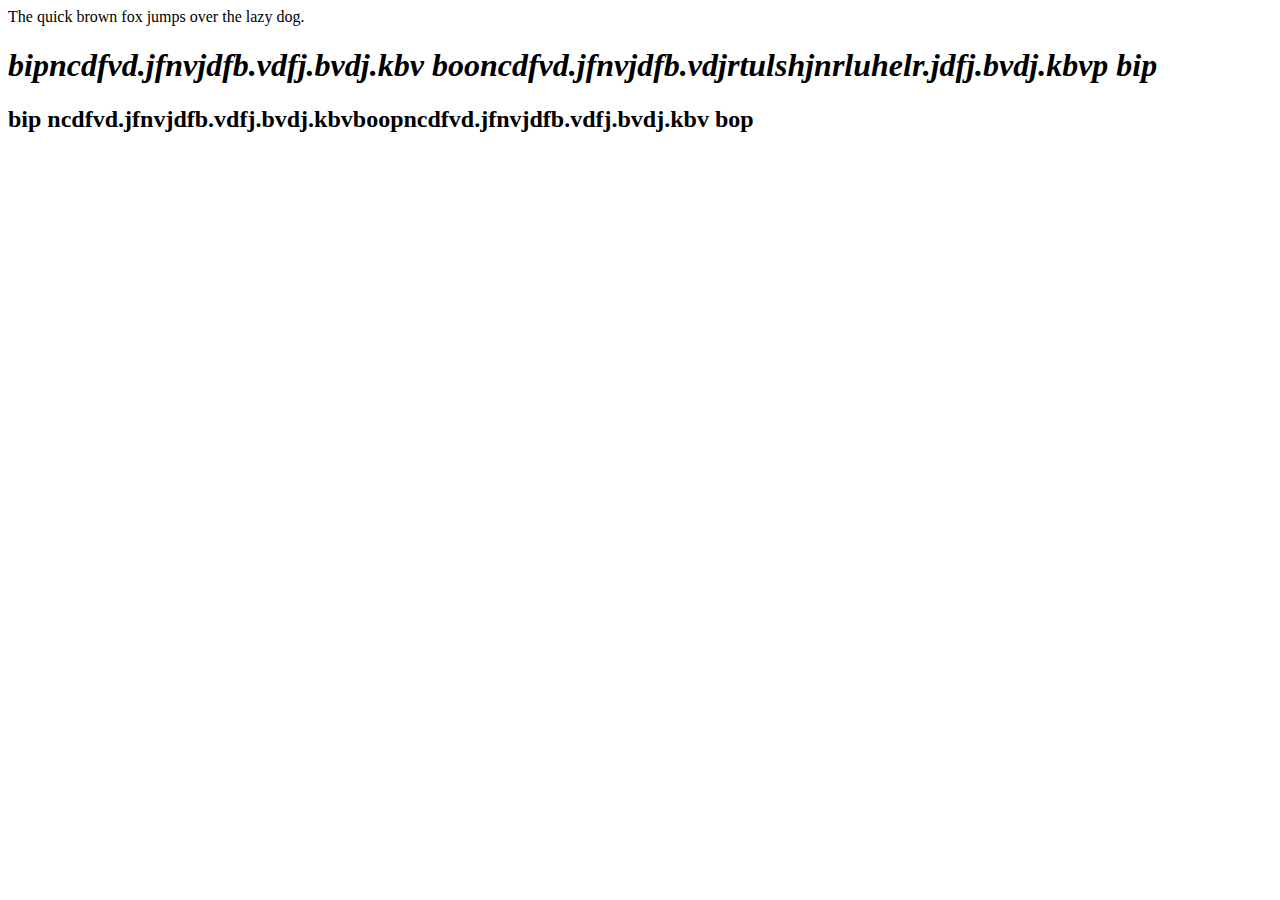
==== A1.html @ 64c3b0e1 "A1" ====
<html>
    <head>
        <title>Web Design 1</title>
    </head>
    <body>
        <p>The quick brown fox jumps over the lazy dog.</p>
        <h1><i>bipncdfvd.jfnvjdfb.vdfj.bvdj.kbv booncdfvd.jfnvjdfb.vdjrtulshjnrluhelr.jdfj.bvdj.kbvp bip</i></h1>
        <h2><b>bip ncdfvd.jfnvjdfb.vdfj.bvdj.kbvboopncdfvd.jfnvjdfb.vdfj.bvdj.kbv bop</b></h2>
        
    </body>
</html>
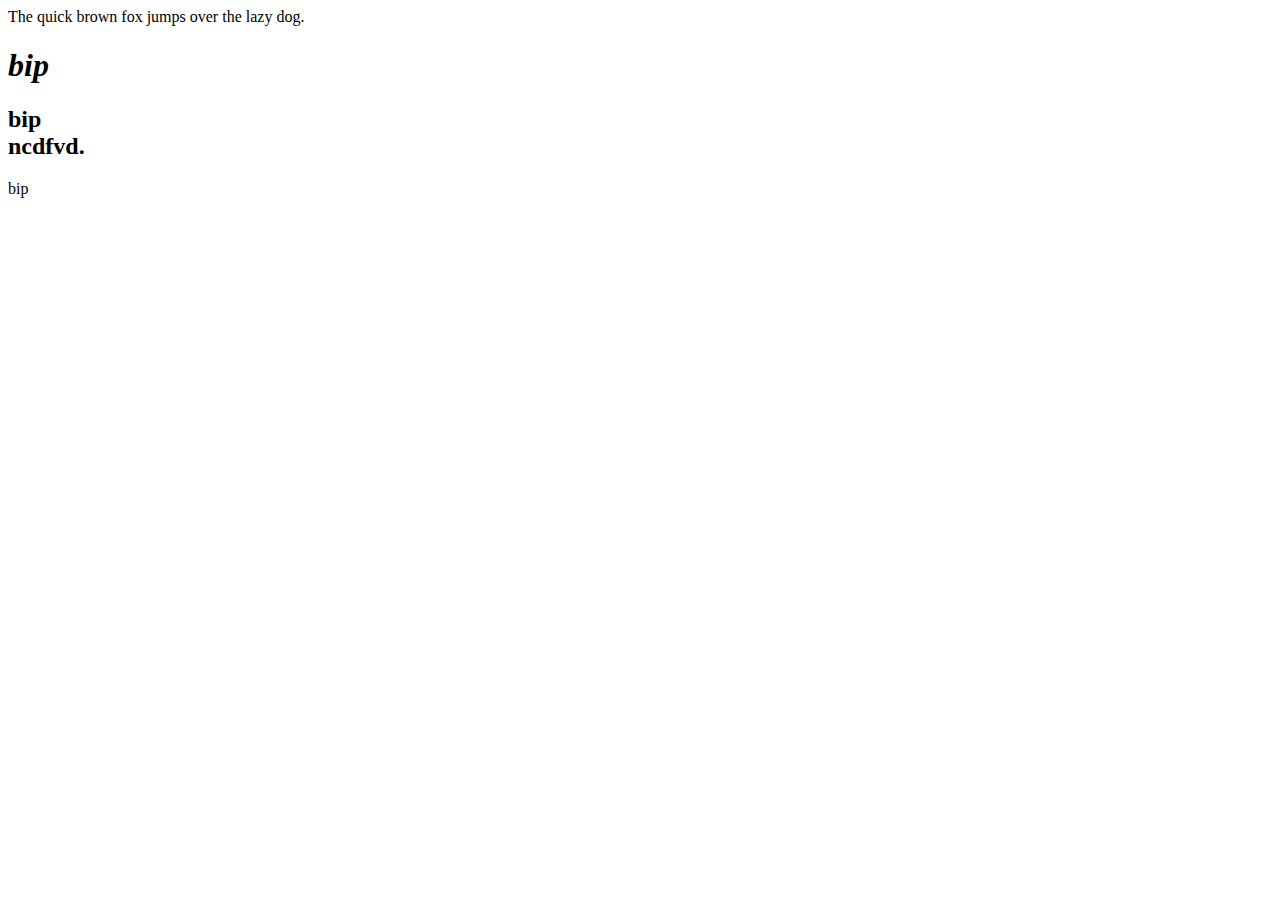
==== commit d3529fed: "bop" ====
--- a/A1.html
+++ b/A1.html
@@ -4,8 +4,9 @@
     </head>
     <body>
         <p>The quick brown fox jumps over the lazy dog.</p>
-        <h1><i>bipncdfvd.jfnvjdfb.vdfj.bvdj.kbv booncdfvd.jfnvjdfb.vdjrtulshjnrluhelr.jdfj.bvdj.kbvp bip</i></h1>
-        <h2><b>bip ncdfvd.jfnvjdfb.vdfj.bvdj.kbvboopncdfvd.jfnvjdfb.vdfj.bvdj.kbv bop</b></h2>
-        
+        <h1><i>bip</i></h1>
+        <h2><b>bip <br/> 
+        ncdfvd.</b></h2>
+        <p>bip</p>
     </body>
 </html>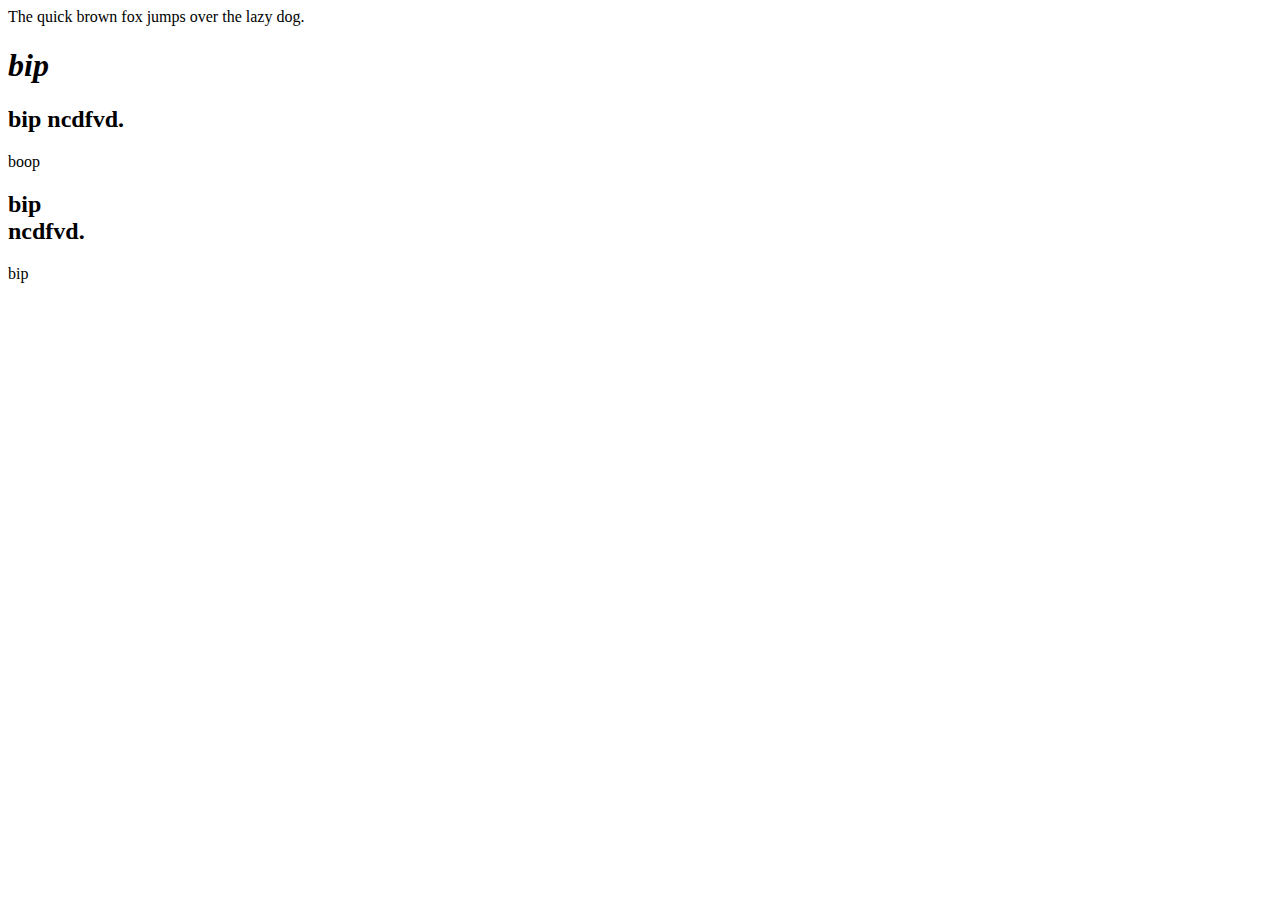
==== commit 5ba1b36a: "Comment" ====
--- a/A1.html
+++ b/A1.html
@@ -1,12 +1,9 @@
-<html>
-    <head>
-        <title>Web Design 1</title>
-    </head>
-    <body>
+ <body>
         <p>The quick brown fox jumps over the lazy dog.</p>
         <h1><i>bip</i></h1>
+        <h2><b>bip ncdfvd.</b></h2>
+        <p>boop</p>
         <h2><b>bip <br/> 
         ncdfvd.</b></h2>
         <p>bip</p>
-    </body>
-</html>+<!--Hi Michael! Bip boop bip--!> 